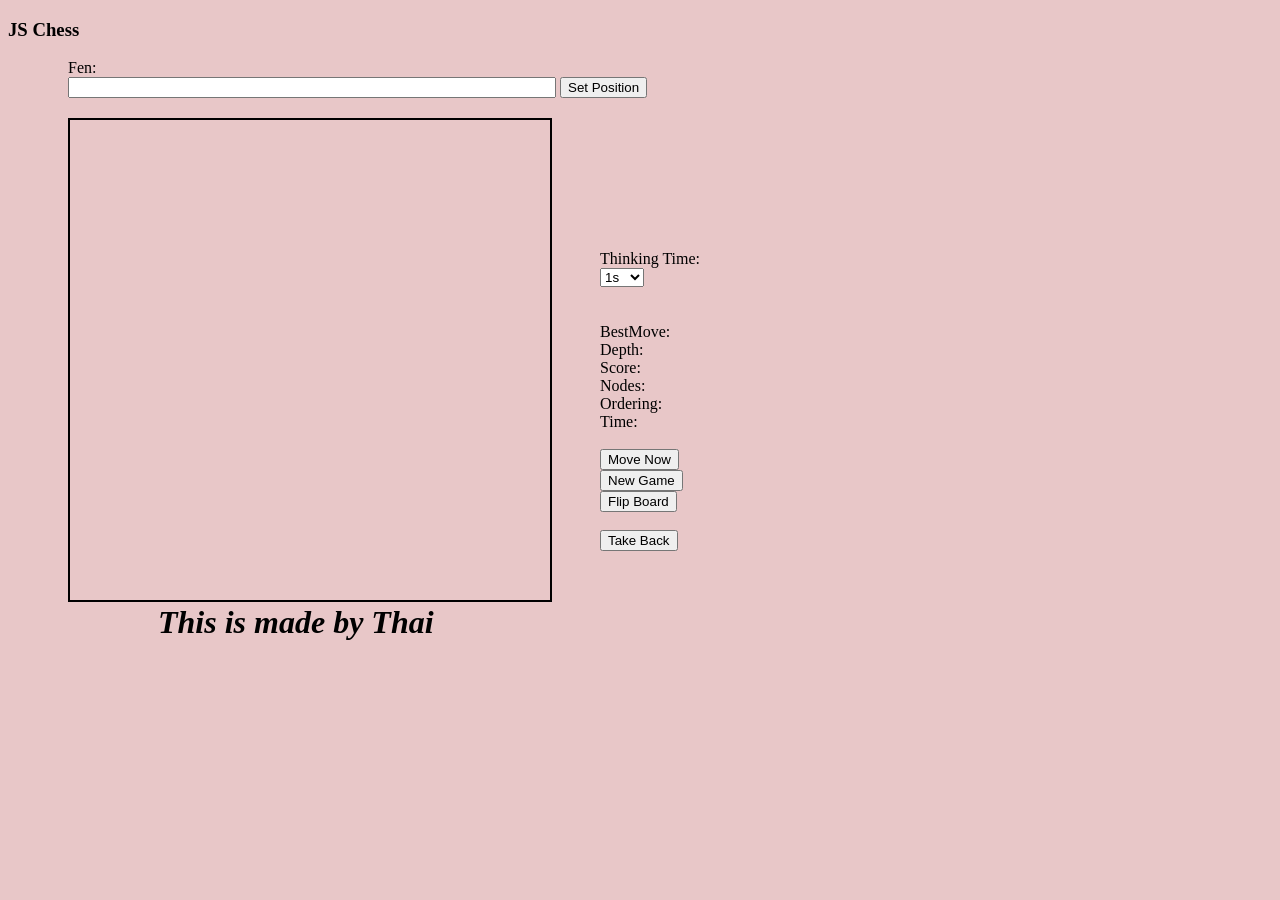
==== chess.html @ 79812b4f "Add files via upload" ====
<!DOCTYPE html>
<html lang="en">
	<head>
		<meta charset="utf-8">
		<title>JSChess</title>	
		<link href="styles.css" rel="stylesheet" type="text/css">	
		<script type="text/javascript"> if (!window.console) console = {log: function() {}}; </script>
	</head>
	<body>
		<header>
			<h3>JS Chess</h3>			
		</header>	
		<div id="FenInDiv">
			Fen:<br/>
			<input type="text" id="fenIn"/>		
			<button type="button" id="SetFen">Set Position</button>			
		</div>		
		<div id="Board">
		</div >
		<div id="EngineOutput">Thinking Time: <br/>
			<select id="ThinkTimeChoice">
			<option value="1">1s</option>
			  <option value="2">2s</option>
			  <option value="4">4s</option>
			  <option value="6">6s</option>
			  <option value="8">8s</option>
			  <option value="10">10s</option>
			</select><br/><br/><br/>
			<span id="BestOut">BestMove:</span><br/>
			<span id="DepthOut">Depth:</span><br/>
			<span id="ScoreOut">Score:</span><br/>
			<span id="NodesOut">Nodes:</span><br/>
			<span id="OrderingOut">Ordering:</span><br/>
			<span id="TimeOut">Time:</span><br/><br/>
			<button type="button" id="SearchButton">Move Now</button><br/>
			<button type="button" id="NewGameButton">New Game</button><br/>
			<button type="button" id="FlipButton">Flip Board</button><br/><br/>
			<button type="button" id="TakeButton">Take Back</button><br/><br/><br/>
			<span id="GameStatus"></span>
		</div>
		
		<script src="https://code.jquery.com/jquery-3.6.0.min.js"></script>		
		<script src="js/defs.js"></script>	
		<script src="js/io.js"></script>	
		<script src="js/board.js"></script>	
		<script src="js/movegen.js"></script>	
		<script src="js/makemove.js"></script>		
		<script src="js/evaluate.js"></script>	
		<script src="js/pvtable.js"></script>
		<script src="js/search.js"></script>
		<script src="js/perft.js"></script>
		<script src="js/gui.js"></script>
		<script src="js/main.js"></script>
	</body>
<h1><b><i>This is made by Thai</i></b></h1>	
</html>
---- styles.css ----
#FenInDiv {
	position: relative;
	left: 60px;
}

#fenIn { 
 width: 480px;
 left: 60px;
}

#Board {
	position: relative;
	top: 20px;
	left: 60px;
	width: 480px;
	height: 480px;
	border-style: solid;
	border-width: 2px;
}

#EngineOutput {
	position: absolute;
	left: 600px;
	top: 250px;	
}

.Square {
	position: absolute;	
	width: 60px;
	height: 60px;
}

.Dark {
	background-color:#5fbcd3;
}

.Light {
	background-color:#afdde9;
}

.SqSelected {
	background-color:#216778;
}

.rank1 { top: 420px; }
.rank2 { top: 360px; }
.rank3 { top: 300px; }
.rank4 { top: 240px; }
.rank5 { top: 180px; }
.rank6 { top: 120px; }
.rank7 { top: 60px; }
.rank8 { top: 0px; }

.file1 { left: 0px; }
.file2 { left: 60px; }
.file3 { left: 120px; }
.file4 { left: 180px; }
.file5 { left: 240px; }
.file6 { left: 300px; }
.file7 { left: 360px; }
.file8 { left: 420px; }

.Piece {
	position: absolute;
}

h1{margin-left:150px;}
body{background-color:#E8C7C8}
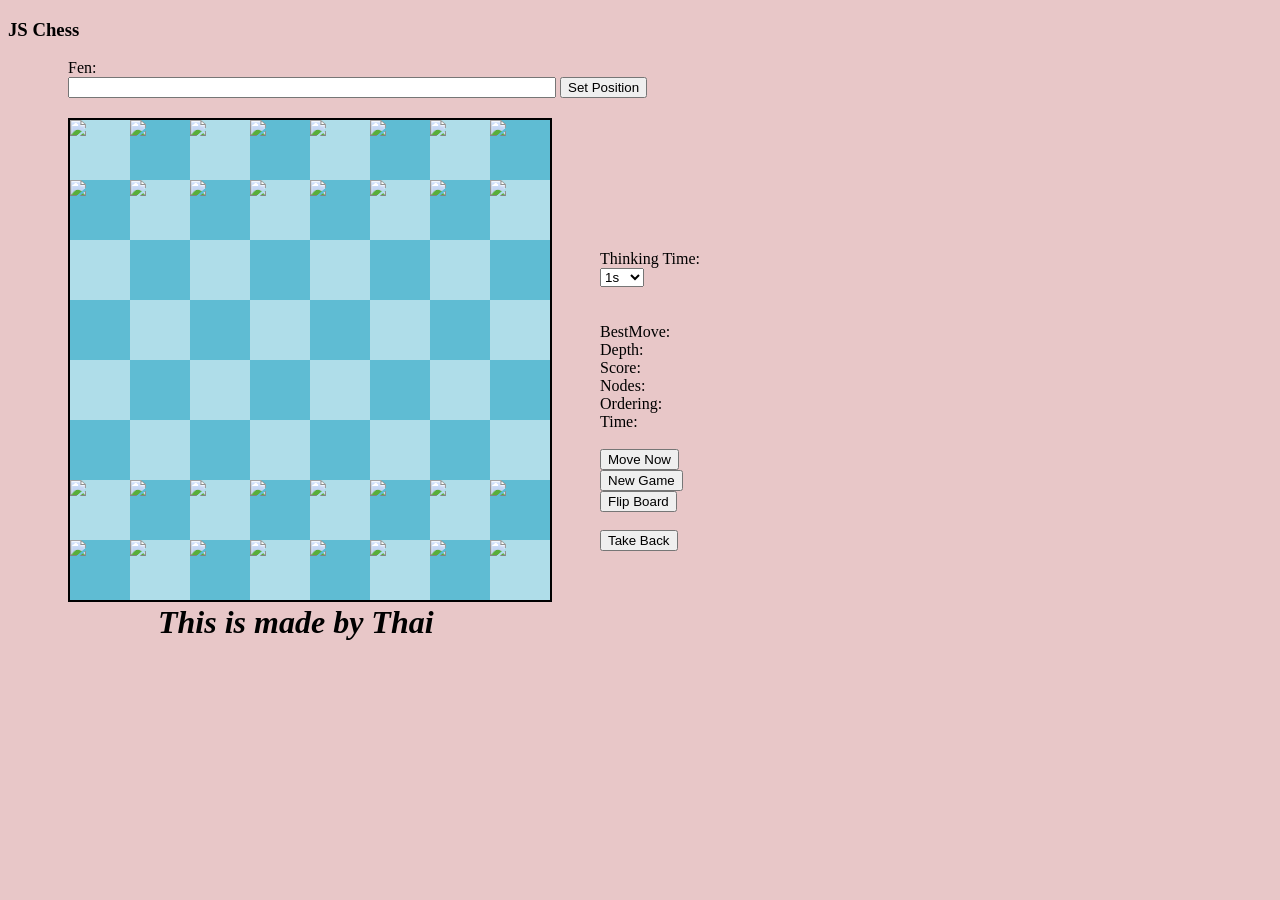
==== commit 14c01e5d: "Update chess.html" ====
--- a/chess.html
+++ b/chess.html
@@ -40,17 +40,17 @@
 		</div>
 		
 		<script src="https://code.jquery.com/jquery-3.6.0.min.js"></script>		
-		<script src="js/defs.js"></script>	
-		<script src="js/io.js"></script>	
-		<script src="js/board.js"></script>	
-		<script src="js/movegen.js"></script>	
-		<script src="js/makemove.js"></script>		
-		<script src="js/evaluate.js"></script>	
-		<script src="js/pvtable.js"></script>
-		<script src="js/search.js"></script>
-		<script src="js/perft.js"></script>
-		<script src="js/gui.js"></script>
-		<script src="js/main.js"></script>
+		<script src="defs.js"></script>	
+		<script src="io.js"></script>	
+		<script src="board.js"></script>	
+		<script src="movegen.js"></script>	
+		<script src="makemove.js"></script>		
+		<script src="evaluate.js"></script>	
+		<script src="pvtable.js"></script>
+		<script src="search.js"></script>
+		<script src="perft.js"></script>
+		<script src="gui.js"></script>
+		<script src="main.js"></script>
 	</body>
 <h1><b><i>This is made by Thai</i></b></h1>	
 </html>
